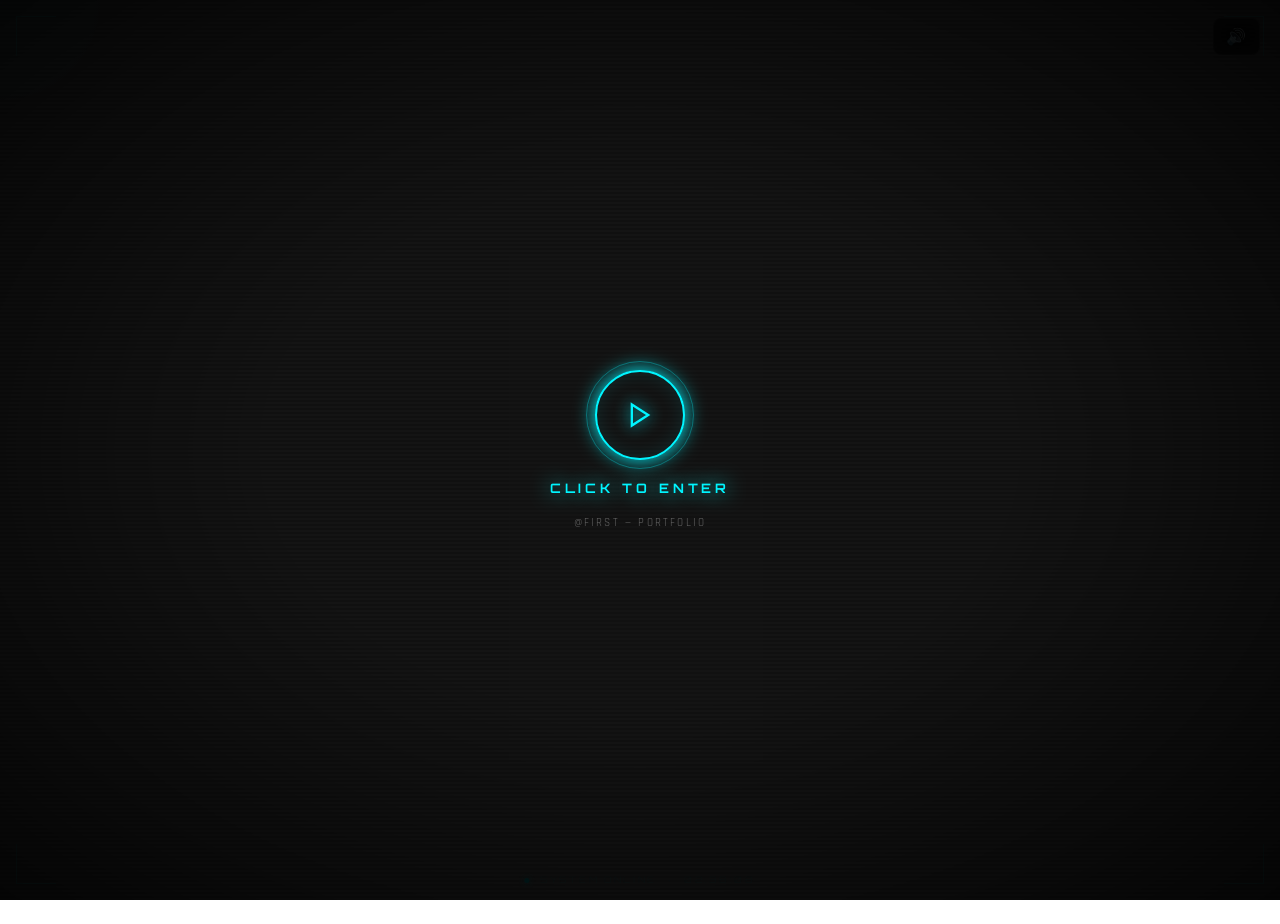
==== index.html @ 3d581538 "Update index.html" ====
<!DOCTYPE html>
<html lang="en">
<head>
  <meta charset="UTF-8" />
  <meta name="viewport" content="width=device-width, initial-scale=1.0" />
  <title>@First</title>
  <link rel="stylesheet" href="style.css" />
  <link rel="icon" href="logo.png" type="image/png">
  <link rel="stylesheet" href="https://cdnjs.cloudflare.com/ajax/libs/font-awesome/6.5.0/css/all.min.css">
</head>
<body>

  <!-- HUD Corners -->
  <div class="hud-corner tl"></div>
  <div class="hud-corner tr"></div>
  <div class="hud-corner bl"></div>
  <div class="hud-corner br"></div>

  <!-- Cursor glow -->
  <div id="cursor-glow"></div>

  <!-- Background video -->
  <video id="bg-video" loop playsinline>
    <source src="background.mp4" type="video/mp4" />
  </video>

  <!-- Start screen -->
  <div id="startOverlay">
    <div class="start-inner">
      <div class="start-ring">
        <svg width="28" height="28" fill="none" stroke="currentColor" stroke-width="2" viewBox="0 0 24 24">
          <polygon points="5,3 19,12 5,21"/>
        </svg>
      </div>
      <div id="startText">CLICK TO ENTER</div>
      <div class="start-sub">@First — Portfolio</div>
    </div>
  </div>

  <!-- Mute button -->
  <button id="muteButton">🔊</button>

  <!-- Main -->
  <div id="mainContent">

    <div class="profile-section">
      <div class="profile-ring">
        <div class="profile-image">
          <img src="first.png" alt="Profile" />
        </div>
      </div>
      <div class="profile-name"><span class="accent">@</span>First</div>
      <div class="glitch-bar">
        <span class="profile-tagline">Developer &nbsp;·&nbsp; Designer &nbsp;·&nbsp; Creator</span>
      </div>
    </div>

    <div class="button-container">

      <a href="https://firstspw.github.io/first/" target="_blank">
        <span class="btn-corner tl"></span>
        <span class="btn-dot"></span>
        Me First
        <span class="btn-corner br"></span>
      </a>

      <a href="https://firstspw.github.io/clock/" target="_blank">
        <span class="btn-corner tl"></span>
        <span class="btn-dot"></span>
        Clock
        <span class="btn-corner br"></span>
      </a>

      <a href="https://firstspw.github.io/QRcode/" target="_blank">
        <span class="btn-corner tl"></span>
        <span class="btn-dot"></span>
        QR Generator
        <span class="btn-corner br"></span>
      </a>

    </div>
  </div>

  <!-- HUD status bar -->
  <div class="hud-status">
    <span class="hud-dot"></span>
    SYSTEM ONLINE &nbsp;·&nbsp; <span id="hudTime">00:00:00</span>
  </div>

  <script src="script.js"></script>
</body>
</html>
---- style.css ----
@import url('https://fonts.googleapis.com/css2?family=Orbitron:wght@400;700;900&family=Rajdhani:wght@300;400;600;700&display=swap');

:root {
  --neon-pink: #ff2d78;
  --neon-cyan: #00f5ff;
  --neon-gold: #f7c32e;
  --dark: #050508;
  --glass: rgba(255,255,255,0.04);
  --glass-border: rgba(255,255,255,0.10);
}

* {
  margin: 0; padding: 0;
  box-sizing: border-box;
  cursor: url('cursor.png') 6 2, auto !important;
}

html, body {
  height: 100%;
  overflow: hidden;
  font-family: 'Rajdhani', sans-serif;
}

/* ─── VIDEO BG ─── */
video#bg-video {
  position: fixed; inset: 0;
  width: 100%; height: 100%;
  object-fit: cover;
  z-index: -2;
  filter: brightness(0.35) saturate(1.4);
}

/* ─── SCAN LINE OVERLAY ─── */
body::before {
  content: '';
  position: fixed; inset: 0;
  background: repeating-linear-gradient(
    0deg,
    transparent,
    transparent 2px,
    rgba(0,0,0,0.18) 2px,
    rgba(0,0,0,0.18) 4px
  );
  pointer-events: none;
  z-index: 0;
  animation: scanMove 8s linear infinite;
}

@keyframes scanMove {
  from { background-position: 0 0; }
  to   { background-position: 0 200px; }
}

/* ─── NOISE VIGNETTE ─── */
body::after {
  content: '';
  position: fixed; inset: 0;
  background: radial-gradient(ellipse at center, transparent 40%, rgba(0,0,0,0.75) 100%);
  pointer-events: none;
  z-index: 0;
}

/* ─── CURSOR GLOW ─── */
#cursor-glow {
  position: fixed;
  width: 300px; height: 300px;
  border-radius: 50%;
  background: radial-gradient(circle, rgba(0,245,255,0.08) 0%, transparent 70%);
  pointer-events: none;
  transform: translate(-50%, -50%);
  z-index: 1;
  transition: opacity 0.3s;
  mix-blend-mode: screen;
}



/* ─── START OVERLAY ─── */
#startOverlay {
  position: fixed; inset: 0;
  background: rgba(0,0,0,0.92);
  display: flex; align-items: center; justify-content: center;
  z-index: 100;
  transition: opacity 1.2s ease;
}

#startOverlay.fade-out { opacity: 0; pointer-events: none; }

.start-inner {
  text-align: center;
  display: flex;
  flex-direction: column;
  align-items: center;
  gap: 20px;
  animation: startPulse 2.5s ease infinite;
}

@keyframes startPulse {
  0%,100% { opacity: 1; transform: scale(1); }
  50%      { opacity: 0.75; transform: scale(0.98); }
}

.start-ring {
  width: 90px; height: 90px;
  border-radius: 50%;
  border: 2px solid var(--neon-cyan);
  display: flex; align-items: center; justify-content: center;
  position: relative;
  box-shadow: 0 0 20px var(--neon-cyan), inset 0 0 20px rgba(0,245,255,0.1);
}

.start-ring::before {
  content: '';
  position: absolute;
  width: 106px; height: 106px;
  border-radius: 50%;
  border: 1px solid rgba(0,245,255,0.3);
  animation: ringPing 2s ease infinite;
}

@keyframes ringPing {
  0%   { transform: scale(1); opacity: 0.6; }
  100% { transform: scale(1.5); opacity: 0; }
}

.start-ring svg { color: var(--neon-cyan); filter: drop-shadow(0 0 8px var(--neon-cyan)); }

#startText {
  font-family: 'Orbitron', monospace;
  font-size: 13px;
  font-weight: 700;
  letter-spacing: 0.3em;
  text-transform: uppercase;
  color: var(--neon-cyan);
  text-shadow: 0 0 20px var(--neon-cyan);
}

.start-sub {
  font-size: 11px;
  letter-spacing: 0.2em;
  color: rgba(255,255,255,0.35);
  text-transform: uppercase;
}

/* ─── MUTE BUTTON ─── */
#muteButton {
  position: fixed;
  top: 18px; right: 20px;
  z-index: 50;
  background: rgba(0,0,0,0.5);
  backdrop-filter: blur(10px);
  color: white;
  font-size: 16px;
  border: 1px solid var(--glass-border);
  padding: 8px 12px;
  border-radius: 8px;
  cursor: pointer;
  transition: all 0.2s;
  letter-spacing: 0.05em;
}

#muteButton:hover {
  border-color: var(--neon-cyan);
  box-shadow: 0 0 12px rgba(0,245,255,0.3);
  color: var(--neon-cyan);
}

/* ─── MAIN CONTENT ─── */
#mainContent {
  display: flex;
  flex-direction: column;
  align-items: center;
  justify-content: center;
  height: 100%;
  position: relative;
  z-index: 5;
  opacity: 0;
  transform: translateY(24px);
  transition: opacity 0.7s ease, transform 0.7s ease;
  pointer-events: none;
  gap: 0;
}

#mainContent.show {
  opacity: 1;
  transform: translateY(0);
  pointer-events: auto;
}

/* ─── PROFILE SECTION ─── */
.profile-section {
  display: flex;
  flex-direction: column;
  align-items: center;
  margin-bottom: 28px;
}

/* Holographic ring */
.profile-ring {
  position: relative;
  width: 160px; height: 160px;
  display: flex; align-items: center; justify-content: center;
}

.profile-ring::before {
  content: '';
  position: absolute; inset: -6px;
  border-radius: 50%;
  background: conic-gradient(
    var(--neon-cyan),
    var(--neon-pink),
    var(--neon-gold),
    var(--neon-cyan)
  );
  animation: spinRing 3s linear infinite;
  z-index: 0;
}

.profile-ring::after {
  content: '';
  position: absolute; inset: -2px;
  border-radius: 50%;
  background: var(--dark);
  z-index: 1;
}

@keyframes spinRing {
  to { transform: rotate(360deg); }
}

.profile-image {
  width: 148px; height: 148px;
  border-radius: 50%;
  overflow: hidden;
  position: relative;
  z-index: 2;
  box-shadow:
    0 0 30px rgba(0,245,255,0.25),
    0 0 60px rgba(255,45,120,0.15);
}

.profile-image img {
  width: 100%; height: 100%;
  object-fit: cover;
  filter: saturate(1.1) contrast(1.05);
}

/* Holographic shimmer on hover */
.profile-image::after {
  content: '';
  position: absolute; inset: 0;
  border-radius: 50%;
  background: linear-gradient(135deg, transparent 30%, rgba(0,245,255,0.12) 50%, transparent 70%);
  animation: holoShimmer 3s ease infinite;
}

@keyframes holoShimmer {
  0%   { opacity: 0; transform: translateX(-100%) rotate(30deg); }
  50%  { opacity: 1; }
  100% { opacity: 0; transform: translateX(100%) rotate(30deg); }
}

/* Name + tagline */
.profile-name {
  font-family: 'Orbitron', monospace;
  font-size: 26px;
  font-weight: 900;
  letter-spacing: 0.12em;
  margin-top: 18px;
  color: #fff;
  text-shadow: 0 0 20px rgba(0,245,255,0.4);
  position: relative;
}

.profile-name .accent { color: var(--neon-cyan); }

.glitch-bar {
  display: flex; align-items: center; gap: 10px;
  margin-top: 8px;
}

.glitch-bar::before, .glitch-bar::after {
  content: '';
  flex: 1;
  height: 1px;
  background: linear-gradient(90deg, transparent, var(--neon-cyan), transparent);
  opacity: 0.5;
}

.profile-tagline {
  font-size: 11px;
  letter-spacing: 0.25em;
  text-transform: uppercase;
  color: rgba(255,255,255,0.45);
  white-space: nowrap;
}

/* ─── BUTTON CONTAINER ─── */
.button-container {
  display: flex;
  flex-direction: column;
  gap: 12px;
  align-items: center;
  width: 100%;
}

.button-container a {
  text-decoration: none;
  display: flex;
  align-items: center;
  justify-content: center;
  gap: 12px;
  width: 260px;
  padding: 14px 24px;
  border-radius: 6px;
  font-family: 'Orbitron', monospace;
  font-size: 12px;
  font-weight: 700;
  letter-spacing: 0.18em;
  text-transform: uppercase;
  color: #fff;
  position: relative;
  overflow: hidden;
  background: var(--glass);
  backdrop-filter: blur(16px);
  border: 1px solid var(--glass-border);
  transition: all 0.25s ease;
  animation: btnReveal 0.5s both;
}

.button-container a:nth-child(1) { animation-delay: 0.1s; }
.button-container a:nth-child(2) { animation-delay: 0.2s; }
.button-container a:nth-child(3) { animation-delay: 0.3s; }

@keyframes btnReveal {
  from { opacity: 0; transform: translateX(-16px); }
  to   { opacity: 1; transform: translateX(0); }
}

/* Neon left accent bar */
.button-container a::before {
  content: '';
  position: absolute;
  left: 0; top: 0; bottom: 0;
  width: 3px;
  background: var(--btn-accent, var(--neon-cyan));
  box-shadow: 0 0 12px var(--btn-accent, var(--neon-cyan));
  transition: width 0.25s ease;
}

/* Hover sweep */
.button-container a::after {
  content: '';
  position: absolute; inset: 0;
  background: linear-gradient(90deg, transparent, rgba(255,255,255,0.04), transparent);
  transform: translateX(-100%);
  transition: transform 0.4s ease;
}

.button-container a:hover::after { transform: translateX(100%); }

.button-container a:hover {
  border-color: var(--btn-accent, var(--neon-cyan));
  box-shadow:
    0 0 20px rgba(0,245,255,0.15),
    inset 0 0 20px rgba(0,245,255,0.04);
  transform: translateX(4px);
  color: #fff;
}

.button-container a:hover::before { width: 4px; }

/* Individual button colours */
.button-container a:nth-child(1) { --btn-accent: var(--neon-cyan); }
.button-container a:nth-child(2) { --btn-accent: var(--neon-gold); }
.button-container a:nth-child(3) { --btn-accent: var(--neon-pink); }

/* Corner decorators */
.btn-corner {
  position: absolute;
  width: 7px; height: 7px;
  border-color: var(--btn-accent, var(--neon-cyan));
  border-style: solid;
  opacity: 0.6;
}
.btn-corner.tl { top: 4px; left: 4px; border-width: 1px 0 0 1px; }
.btn-corner.br { bottom: 4px; right: 4px; border-width: 0 1px 1px 0; }

/* Icon dot */
.btn-dot {
  width: 6px; height: 6px;
  border-radius: 50%;
  background: var(--btn-accent, var(--neon-cyan));
  box-shadow: 0 0 8px var(--btn-accent, var(--neon-cyan));
  flex-shrink: 0;
  animation: dotPulse 2s ease infinite;
}

@keyframes dotPulse {
  0%,100% { opacity: 1; transform: scale(1); }
  50%      { opacity: 0.4; transform: scale(0.7); }
}

/* ─── CORNER HUD DECORATIONS ─── */
.hud-corner {
  position: fixed;
  width: 40px; height: 40px;
  border-color: rgba(0,245,255,0.25);
  border-style: solid;
  pointer-events: none;
  z-index: 4;
}
.hud-corner.tl { top: 16px; left: 16px; border-width: 1px 0 0 1px; }
.hud-corner.tr { top: 16px; right: 16px; border-width: 1px 1px 0 0; }
.hud-corner.bl { bottom: 16px; left: 16px; border-width: 0 0 1px 1px; }
.hud-corner.br { bottom: 16px; right: 16px; border-width: 0 1px 1px 0; }

/* Status line bottom */
.hud-status {
  position: fixed;
  bottom: 14px; left: 50%;
  transform: translateX(-50%);
  font-family: 'Orbitron', monospace;
  font-size: 9px;
  letter-spacing: 0.3em;
  color: rgba(0,245,255,0.25);
  pointer-events: none;
  z-index: 4;
  text-transform: uppercase;
  white-space: nowrap;
}

.hud-dot {
  display: inline-block;
  width: 5px; height: 5px;
  border-radius: 50%;
  background: var(--neon-cyan);
  margin-right: 6px;
  vertical-align: middle;
  animation: dotPulse 1.5s ease infinite;
  box-shadow: 0 0 6px var(--neon-cyan);
}
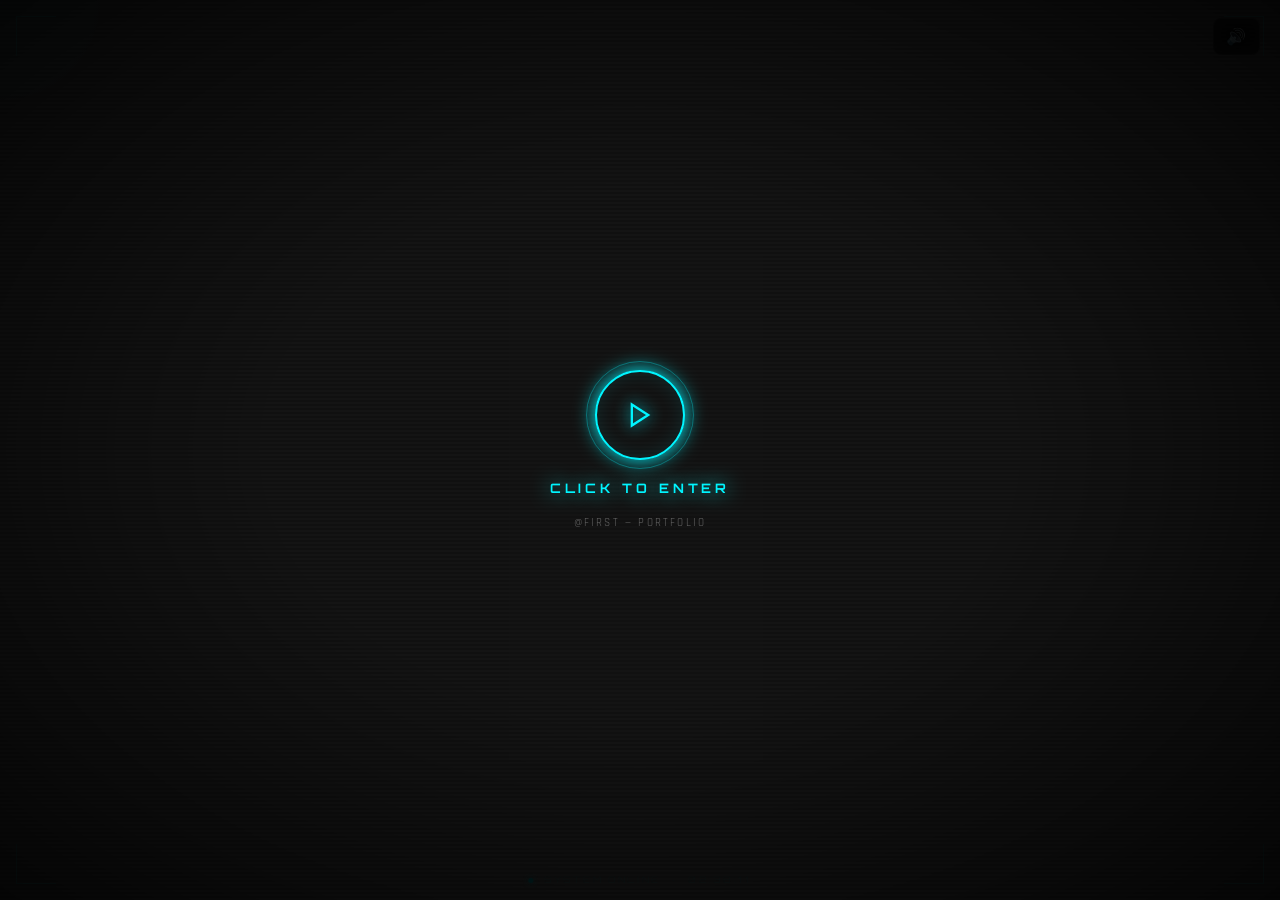
==== commit e923b513: "Update index.html" ====
--- a/index.html
+++ b/index.html
@@ -57,24 +57,31 @@
 
     <div class="button-container">
 
-      <a href="https://firstspw.github.io/first/" target="_blank">
+      <a href="https://spwweb.github.io/first/" target="_blank">
         <span class="btn-corner tl"></span>
         <span class="btn-dot"></span>
         Me First
         <span class="btn-corner br"></span>
       </a>
 
-      <a href="https://firstspw.github.io/clock/" target="_blank">
+      <a href="https://spwweb.github.io/clock/" target="_blank">
         <span class="btn-corner tl"></span>
         <span class="btn-dot"></span>
         Clock
         <span class="btn-corner br"></span>
       </a>
 
-      <a href="https://firstspw.github.io/QRcode/" target="_blank">
+      <a href="https://spwweb.github.io/QRcode/" target="_blank">
         <span class="btn-corner tl"></span>
         <span class="btn-dot"></span>
         QR Generator
+        <span class="btn-corner br"></span>
+      </a>
+
+      <a href="https://spwweb.github.io/lan/" target="_blank">
+        <span class="btn-corner tl"></span>
+        <span class="btn-dot"></span>
+        Lingua Flame
         <span class="btn-corner br"></span>
       </a>
 
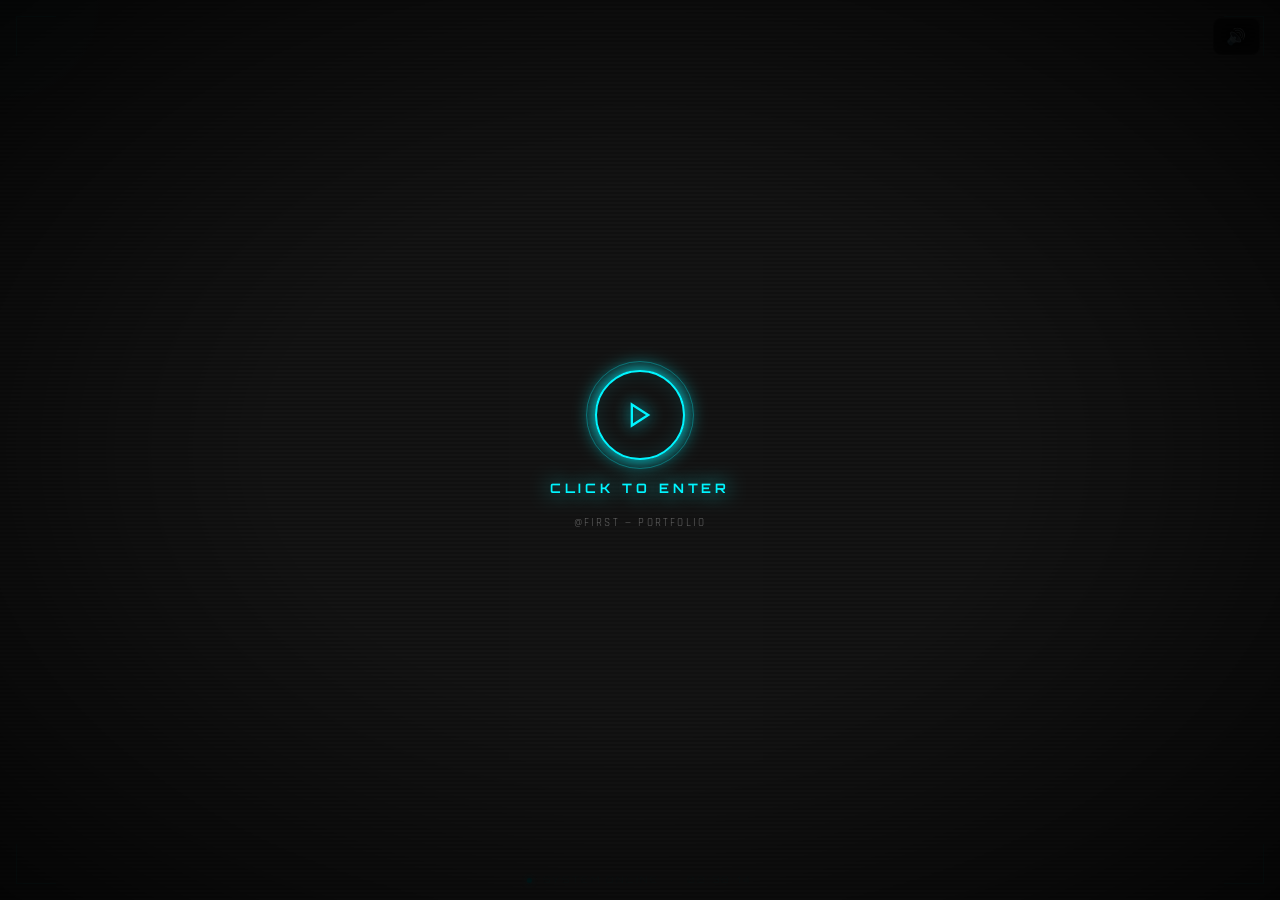
==== commit 98392ba3: "commit firstspw.github.io all" ====
--- a/index.html
+++ b/index.html
@@ -57,28 +57,28 @@
 
     <div class="button-container">
 
-      <a href="https://spwweb.github.io/first/" target="_blank">
+      <a href="https://firstspw.github.io/first/" target="_blank">
         <span class="btn-corner tl"></span>
         <span class="btn-dot"></span>
         Me First
         <span class="btn-corner br"></span>
       </a>
 
-      <a href="https://spwweb.github.io/clock/" target="_blank">
+      <a href="https://firstspw.github.io/clock/" target="_blank">
         <span class="btn-corner tl"></span>
         <span class="btn-dot"></span>
         Clock
         <span class="btn-corner br"></span>
       </a>
 
-      <a href="https://spwweb.github.io/QRcode/" target="_blank">
+      <a href="https://firstspw.github.io/QRcode/" target="_blank">
         <span class="btn-corner tl"></span>
         <span class="btn-dot"></span>
         QR Generator
         <span class="btn-corner br"></span>
       </a>
 
-      <a href="https://spwweb.github.io/lan/" target="_blank">
+      <a href="https://firstspw.github.io/lan/" target="_blank">
         <span class="btn-corner tl"></span>
         <span class="btn-dot"></span>
         Lingua Flame
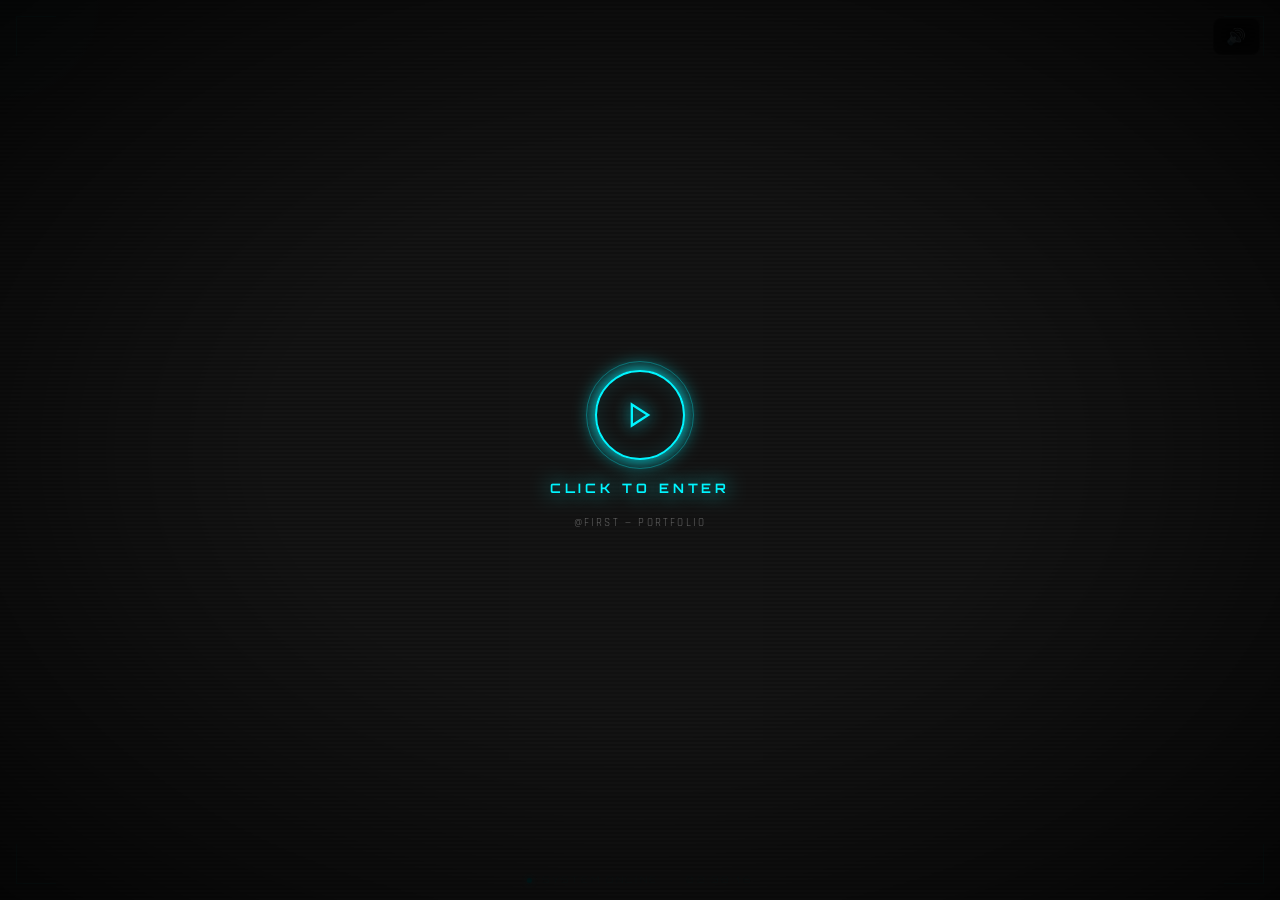
==== commit a51e078a: "Update index.html" ====
--- a/index.html
+++ b/index.html
@@ -77,14 +77,7 @@
         QR Generator
         <span class="btn-corner br"></span>
       </a>
-
-      <a href="https://firstspw.github.io/lan/" target="_blank">
-        <span class="btn-corner tl"></span>
-        <span class="btn-dot"></span>
-        Lingua Flame
-        <span class="btn-corner br"></span>
-      </a>
-
+      
     </div>
   </div>
 
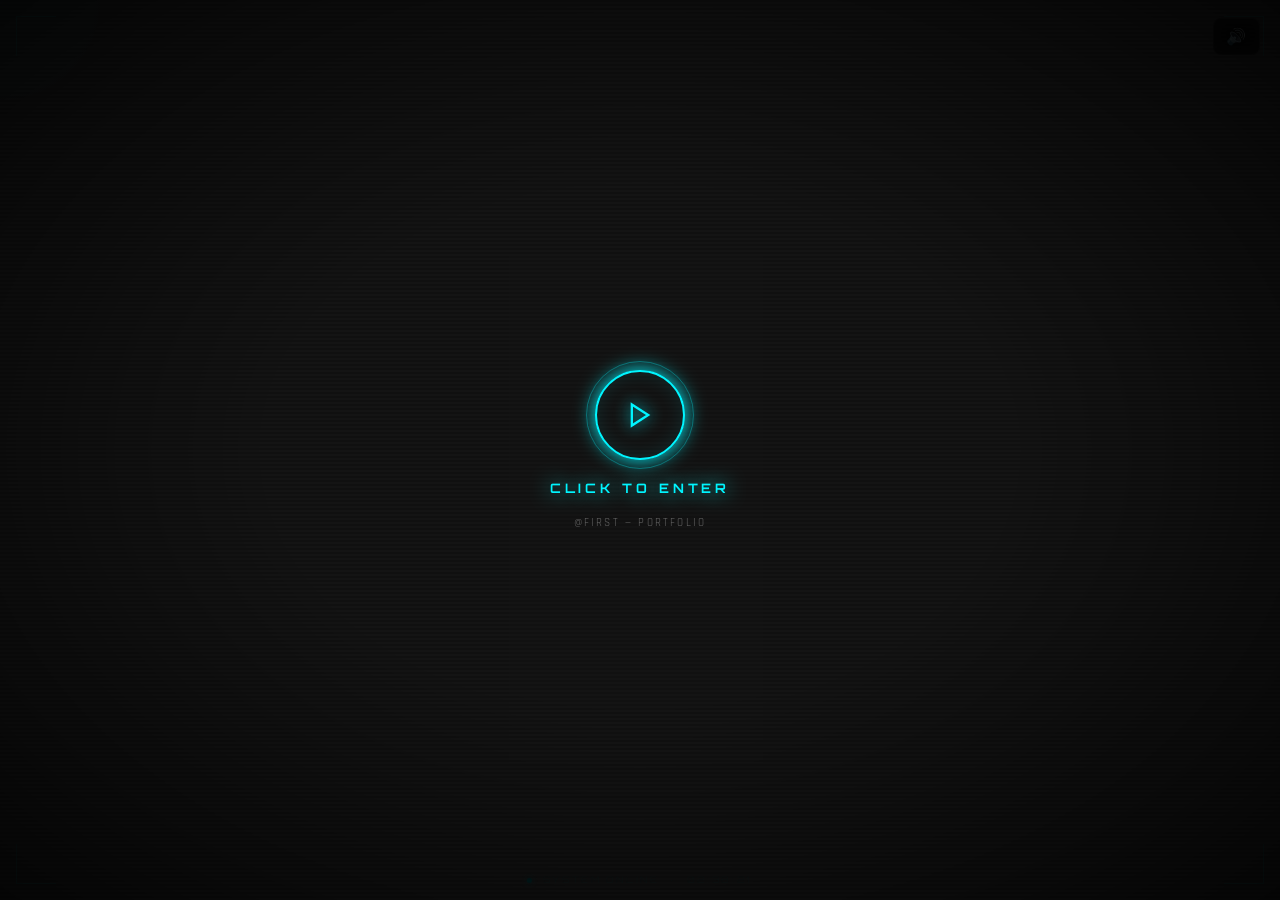
==== commit 868676bb: "Add files via upload" ====
--- a/index.html
+++ b/index.html
@@ -57,27 +57,34 @@
 
     <div class="button-container">
 
-      <a href="https://firstspw.github.io/first/" target="_blank">
+      <a href="https://spwweb.github.io/first/" target="_blank">
         <span class="btn-corner tl"></span>
         <span class="btn-dot"></span>
         Me First
         <span class="btn-corner br"></span>
       </a>
 
-      <a href="https://firstspw.github.io/clock/" target="_blank">
+      <a href="https://spwweb.github.io/clock/" target="_blank">
         <span class="btn-corner tl"></span>
         <span class="btn-dot"></span>
         Clock
         <span class="btn-corner br"></span>
       </a>
 
-      <a href="https://firstspw.github.io/QRcode/" target="_blank">
+      <a href="https://spwweb.github.io/QRcode/" target="_blank">
         <span class="btn-corner tl"></span>
         <span class="btn-dot"></span>
         QR Generator
         <span class="btn-corner br"></span>
       </a>
-      
+
+      <a href="https://spwweb.github.io/Wavely/" target="_blank">
+        <span class="btn-corner tl"></span>
+        <span class="btn-dot"></span>
+        Wavely
+        <span class="btn-corner br"></span>
+      </a>
+
     </div>
   </div>
 
@@ -89,4 +96,4 @@
 
   <script src="script.js"></script>
 </body>
-</html>
+</html>
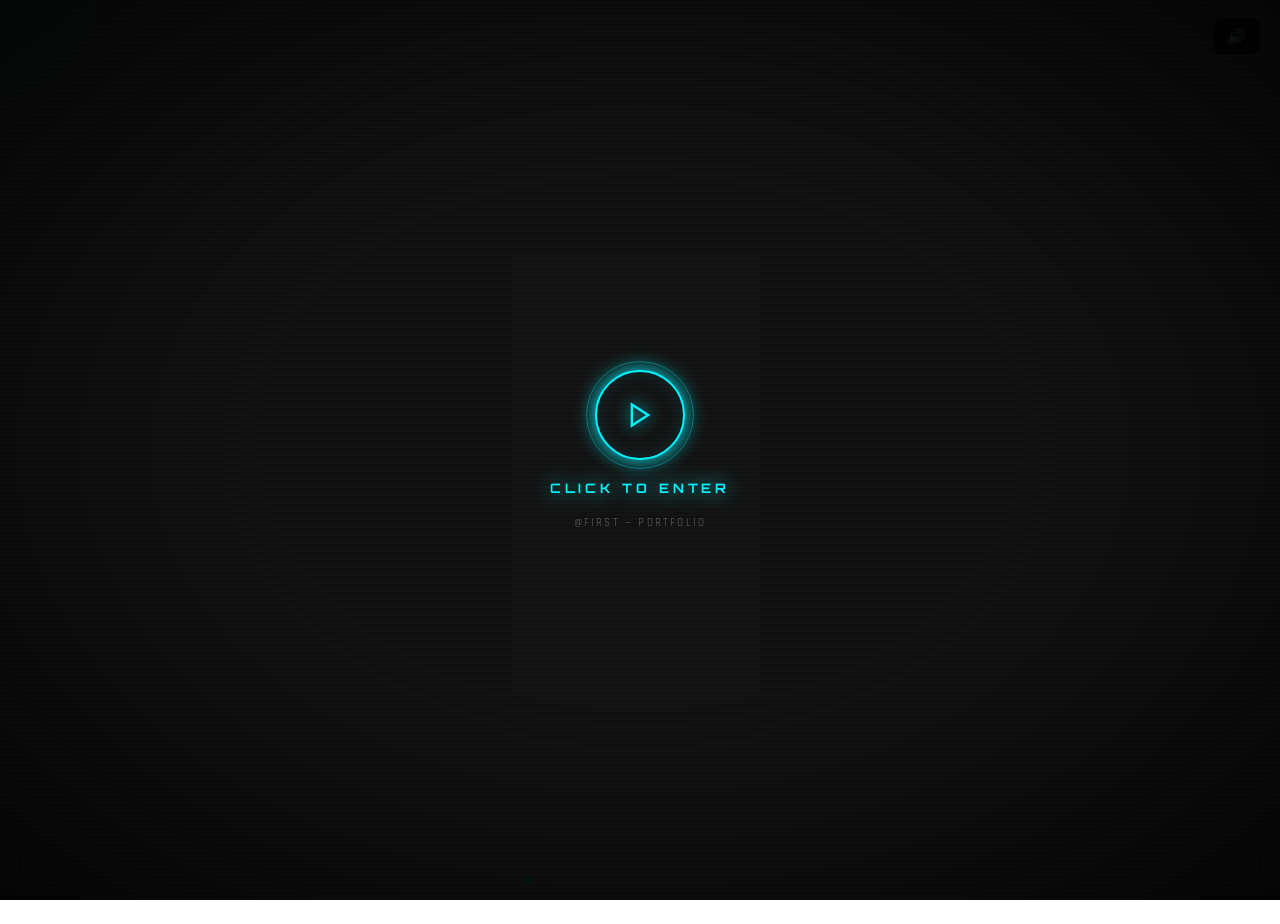
==== commit aab8a052: "Update index.html" ====
--- a/index.html
+++ b/index.html
@@ -57,28 +57,28 @@
 
     <div class="button-container">
 
-      <a href="https://spwweb.github.io/first/" target="_blank">
+      <a href="https://firstspw.github.io/first/" target="_blank">
         <span class="btn-corner tl"></span>
         <span class="btn-dot"></span>
         Me First
         <span class="btn-corner br"></span>
       </a>
 
-      <a href="https://spwweb.github.io/clock/" target="_blank">
+      <a href="https://firstspw.github.io/clock/" target="_blank">
         <span class="btn-corner tl"></span>
         <span class="btn-dot"></span>
         Clock
         <span class="btn-corner br"></span>
       </a>
 
-      <a href="https://spwweb.github.io/QRcode/" target="_blank">
+      <a href="https://firstspw.github.io/QRcode/" target="_blank">
         <span class="btn-corner tl"></span>
         <span class="btn-dot"></span>
         QR Generator
         <span class="btn-corner br"></span>
       </a>
 
-      <a href="https://spwweb.github.io/Wavely/" target="_blank">
+      <a href="https://firstspw.github.io/Wavely/" target="_blank">
         <span class="btn-corner tl"></span>
         <span class="btn-dot"></span>
         Wavely
@@ -96,4 +96,4 @@
 
   <script src="script.js"></script>
 </body>
-</html>+</html>
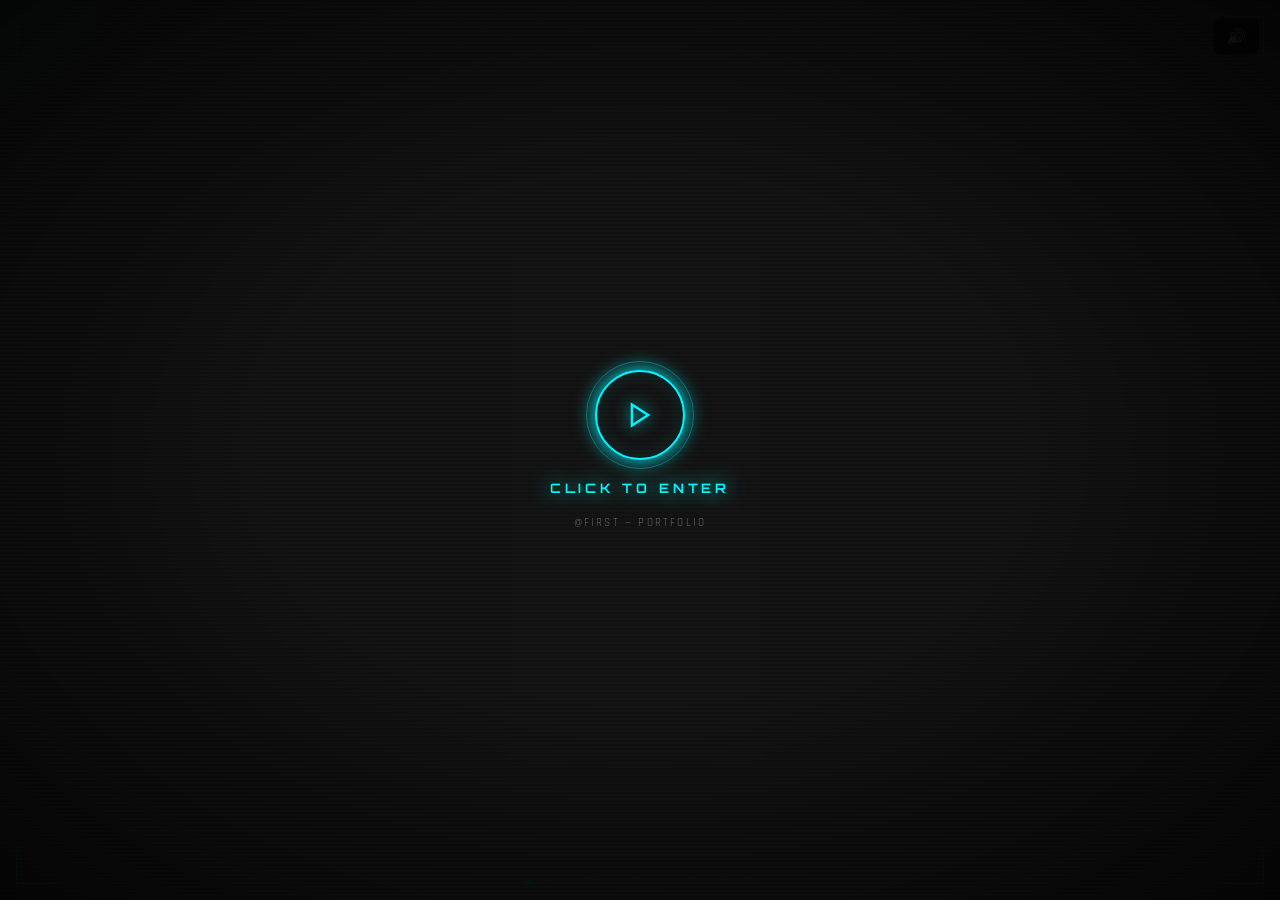
==== commit 8d0a5ab6: "Update index.html" ====
--- a/index.html
+++ b/index.html
@@ -60,14 +60,14 @@
       <a href="https://firstspw.github.io/first/" target="_blank">
         <span class="btn-corner tl"></span>
         <span class="btn-dot"></span>
-        Me First
+        me First
         <span class="btn-corner br"></span>
       </a>
 
       <a href="https://firstspw.github.io/clock/" target="_blank">
         <span class="btn-corner tl"></span>
         <span class="btn-dot"></span>
-        Clock
+        clock
         <span class="btn-corner br"></span>
       </a>
 
@@ -81,7 +81,14 @@
       <a href="https://firstspw.github.io/Wavely/" target="_blank">
         <span class="btn-corner tl"></span>
         <span class="btn-dot"></span>
-        Wavely
+        wavely
+        <span class="btn-corner br"></span>
+      </a>
+
+      <a href="https://firstspw.github.io/XAUUSD/" target="_blank">
+        <span class="btn-corner tl"></span>
+        <span class="btn-dot"></span>
+        XAUUSD 
         <span class="btn-corner br"></span>
       </a>
 
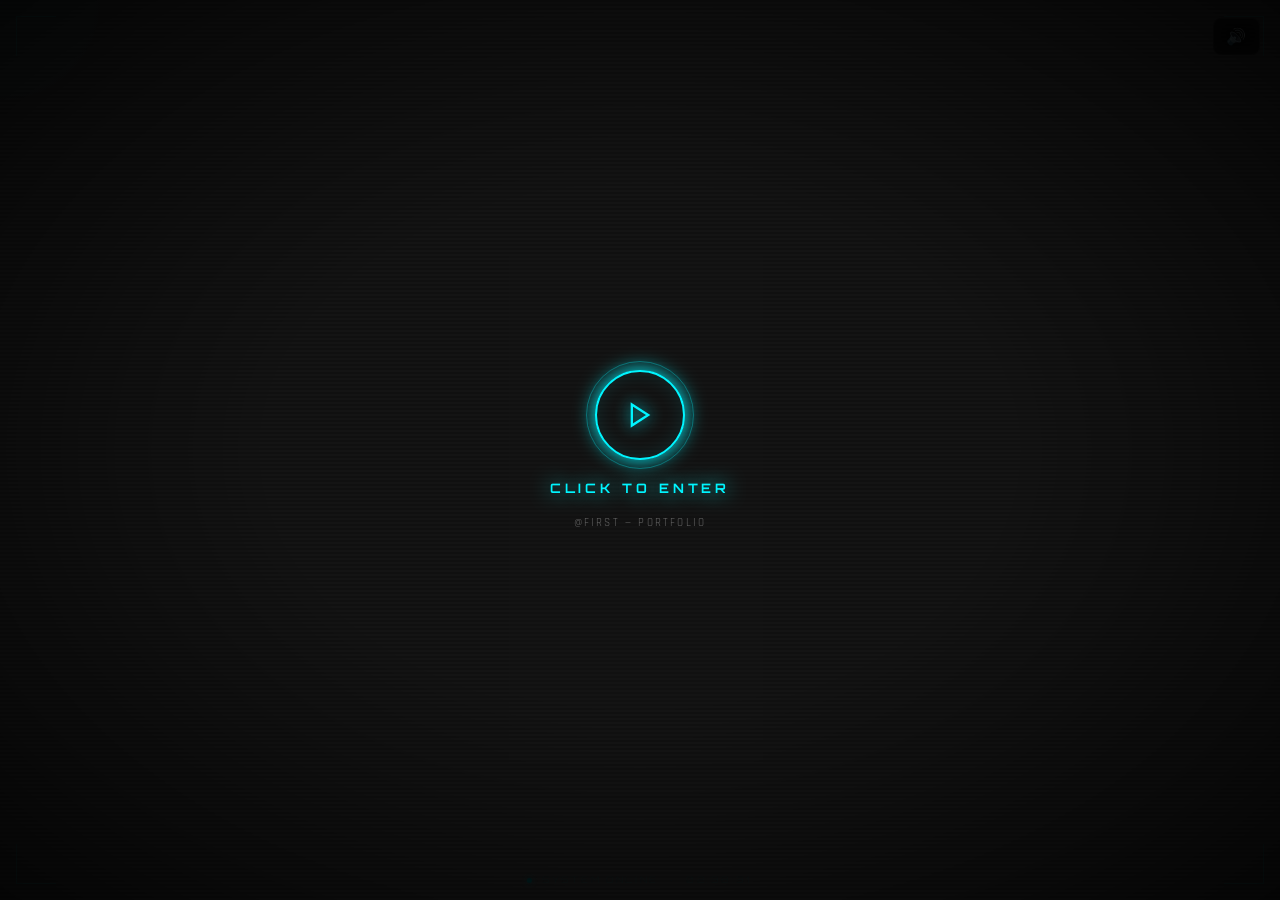
==== commit 4da5c8b1: "Fix HTML encoding issues in index.html" ====
--- a/index.html
+++ b/index.html
@@ -78,17 +78,17 @@
         <span class="btn-corner br"></span>
       </a>
 
-      <a href="https://firstspw.github.io/Wavely/" target="_blank">
+      <a href="https://firstspw.github.io/Clvlt/" target="_blank">
         <span class="btn-corner tl"></span>
         <span class="btn-dot"></span>
-        wavely
+        CloudVault
         <span class="btn-corner br"></span>
       </a>
 
-      <a href="https://firstspw.github.io/XAUUSD/" target="_blank">
+      <a href="---" target="_blank">
         <span class="btn-corner tl"></span>
         <span class="btn-dot"></span>
-        XAUUSD 
+        --- 
         <span class="btn-corner br"></span>
       </a>
 
--- a/style.css
+++ b/style.css
@@ -4,6 +4,12 @@
   --neon-pink: #ff2d78;
   --neon-cyan: #00f5ff;
   --neon-gold: #f7c32e;
+  --neon-purple: #a64fff;
+  --neon-green: #00ff9c;
+  --neon-orange: #ff8c00;
+  --neon-red: #ff3b3b;
+  --neon-blue: #3b82f6;
+  --neon-white: #ffffff;
   --dark: #050508;
   --glass: rgba(255,255,255,0.04);
   --glass-border: rgba(255,255,255,0.10);
@@ -374,6 +380,12 @@
 .button-container a:nth-child(1) { --btn-accent: var(--neon-cyan); }
 .button-container a:nth-child(2) { --btn-accent: var(--neon-gold); }
 .button-container a:nth-child(3) { --btn-accent: var(--neon-pink); }
+.button-container a:nth-child(4) { --btn-accent: var(--neon-purple); }
+.button-container a:nth-child(5) { --btn-accent: var(--neon-green); }
+.button-container a:nth-child(6) { --btn-accent: var(--neon-orange); }
+.button-container a:nth-child(7) { --btn-accent: var(--neon-red); }
+.button-container a:nth-child(8) { --btn-accent: var(--neon-blue); }
+.button-container a:nth-child(9) { --btn-accent: var(--neon-white); }
 
 /* Corner decorators */
 .btn-corner {
@@ -439,4 +451,4 @@
   vertical-align: middle;
   animation: dotPulse 1.5s ease infinite;
   box-shadow: 0 0 6px var(--neon-cyan);
-}+}
